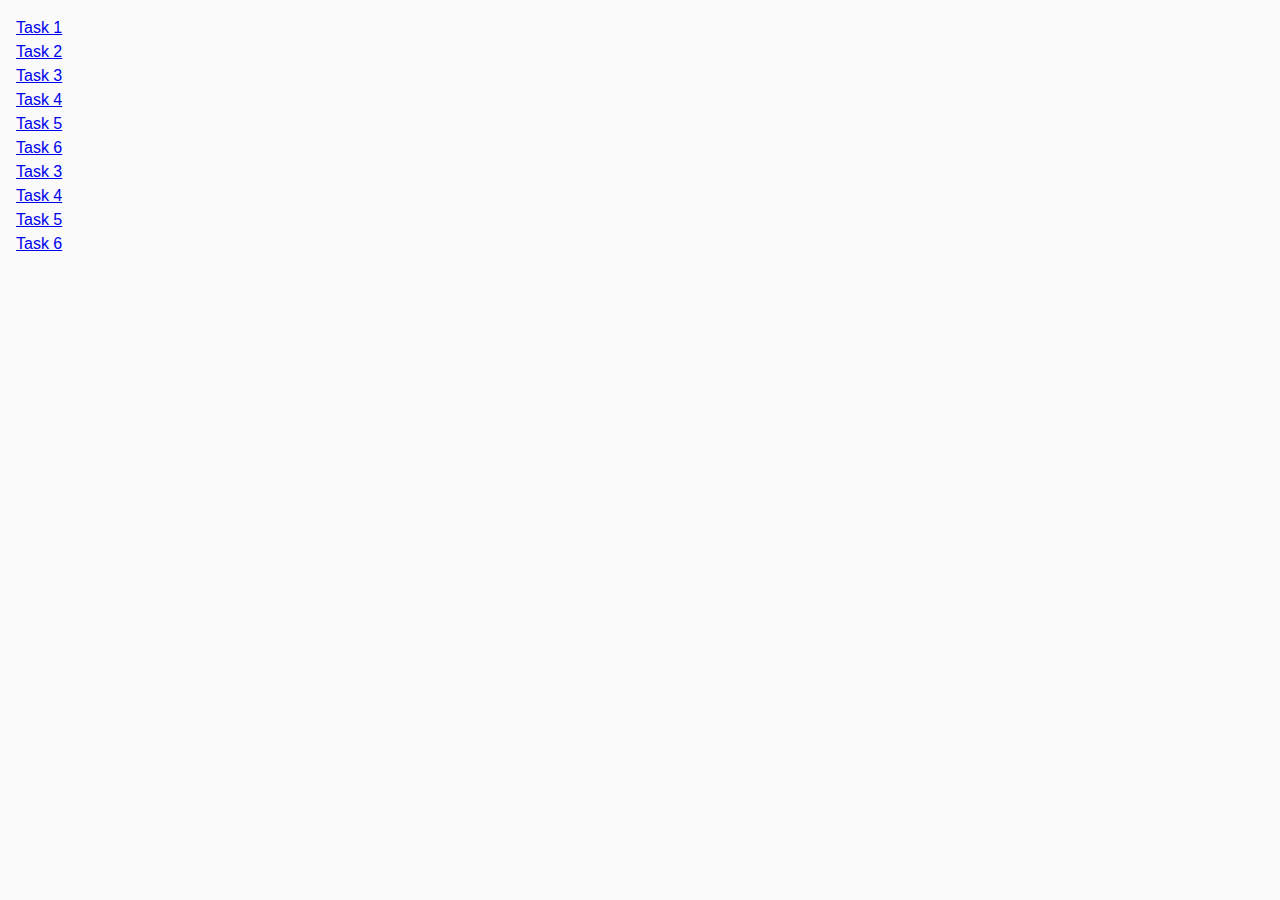
==== index.html @ ece745ce "struktura" ====
<!DOCTYPE html>
<html lang="en">
  <head>
    <meta charset="UTF-8" />
    <meta http-equiv="X-UA-Compatible" content="IE=edge" />
    <meta name="viewport" content="width=device-width, initial-scale=1.0" />
    <title>Blended</title>
    <link rel="stylesheet" href="./css/common.css" />
  </head>
  <body>
    <ul>
      <li><a href="./task-1.html">Task 1</a></li>
      <li><a href="./task-2.html">Task 2</a></li>
      <li><a href="./task-3.html">Task 3</a></li>
      <li><a href="./task-4.html">Task 4</a></li>
      <li><a href="./task-5.html">Task 5</a></li>
      <li><a href="./task-6.html">Task 6</a></li>
      <li><a href="./task-7.html">Task 3</a></li>
      <li><a href="./task-8.html">Task 4</a></li>
      <li><a href="./task-9.html">Task 5</a></li>
      <li><a href="./task-10.html">Task 6</a></li>
    </ul>
  </body>
</html>
---- css/common.css ----
/* #region Global */
body {
  margin: 16px;
  font-family: -apple-system, BlinkMacSystemFont, 'Segoe UI', Roboto, Oxygen,
    Ubuntu, Cantarell, 'Open Sans', 'Helvetica Neue', sans-serif;
  -webkit-font-smoothing: antialiased;
  -moz-osx-font-smoothing: grayscale;
  background-color: #fafafa;
  color: #212121;
  line-height: 1.5;
}

* {
  box-sizing: border-box;
  font-family: "Montserrat", sans-serif;
}

ul,
ol {
  list-style-type: none;
  margin: 0;
  padding: 0;
}

p,
h1,
h2,
h3,
h4,
h5,
h6 {
  margin: 0;
}

/* #endregion Global */

/* #region Task 1 */


/* #endregion Task 1 */

/* #region Task 2 */


/* #endregion Task 2 */

/* #region Task 3 */

/* #endregion Task 3 */

/* #region Task 4 */

/* #endregion Task 4 */

/* #region Task 5 */

/* #endregion Task 5 */

/* #region Task 6 */

/* #endregion Task 6 */

/* #region Task 7 */

/* #endregion Task 7 */

/* #region Task 8 */

/* #endregion Task 8 */

/* #region Task 9 */

/* #endregion Task 9 */

/* #region Task 10 */

/* #endregion Task 10 */
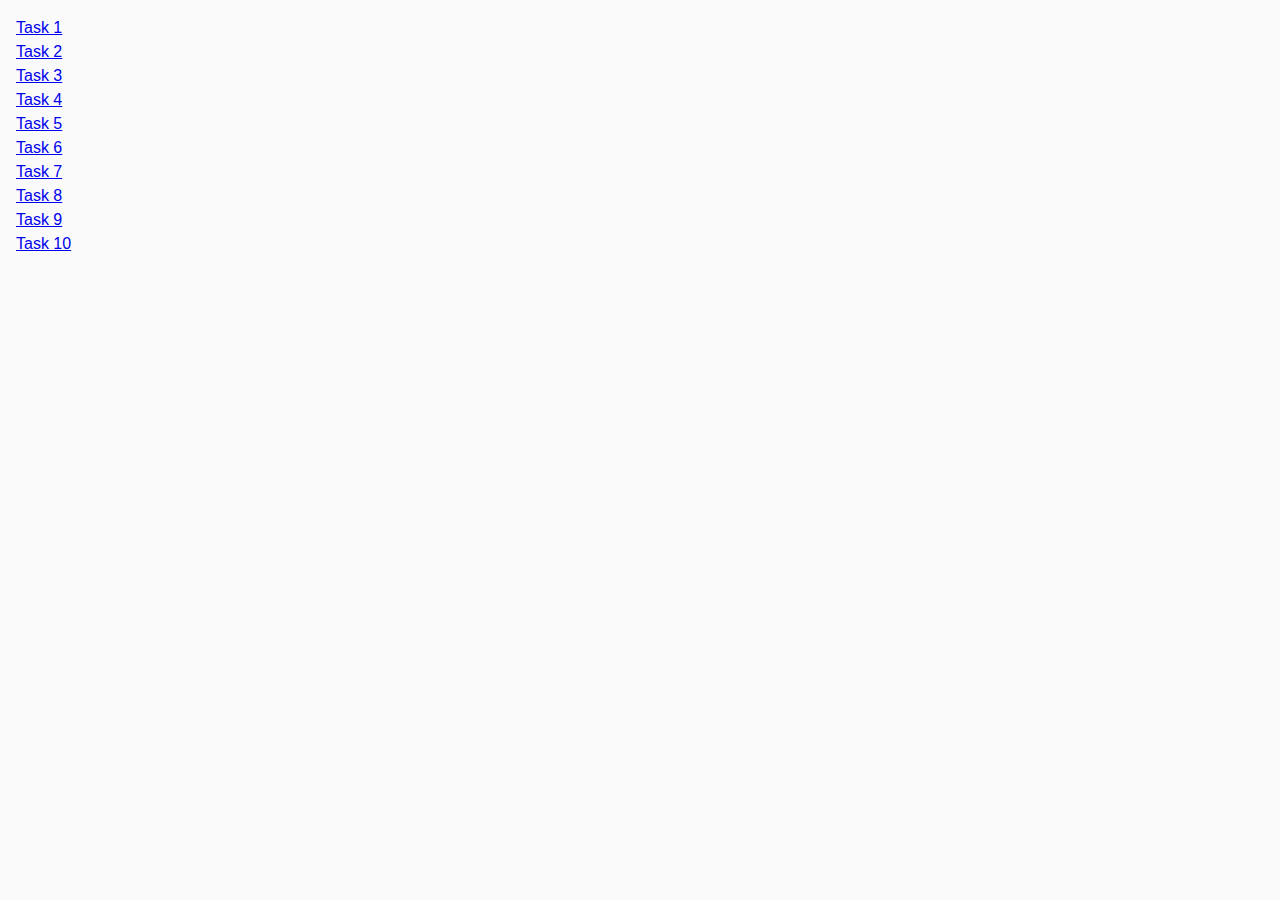
==== commit 28beddba: "10 tasks" ====
--- a/index.html
+++ b/index.html
@@ -15,10 +15,10 @@
       <li><a href="./task-4.html">Task 4</a></li>
       <li><a href="./task-5.html">Task 5</a></li>
       <li><a href="./task-6.html">Task 6</a></li>
-      <li><a href="./task-7.html">Task 3</a></li>
-      <li><a href="./task-8.html">Task 4</a></li>
-      <li><a href="./task-9.html">Task 5</a></li>
-      <li><a href="./task-10.html">Task 6</a></li>
+      <li><a href="./task-7.html">Task 7</a></li>
+      <li><a href="./task-8.html">Task 8</a></li>
+      <li><a href="./task-9.html">Task 9</a></li>
+      <li><a href="./task-10.html">Task 10</a></li>
     </ul>
   </body>
 </html>
